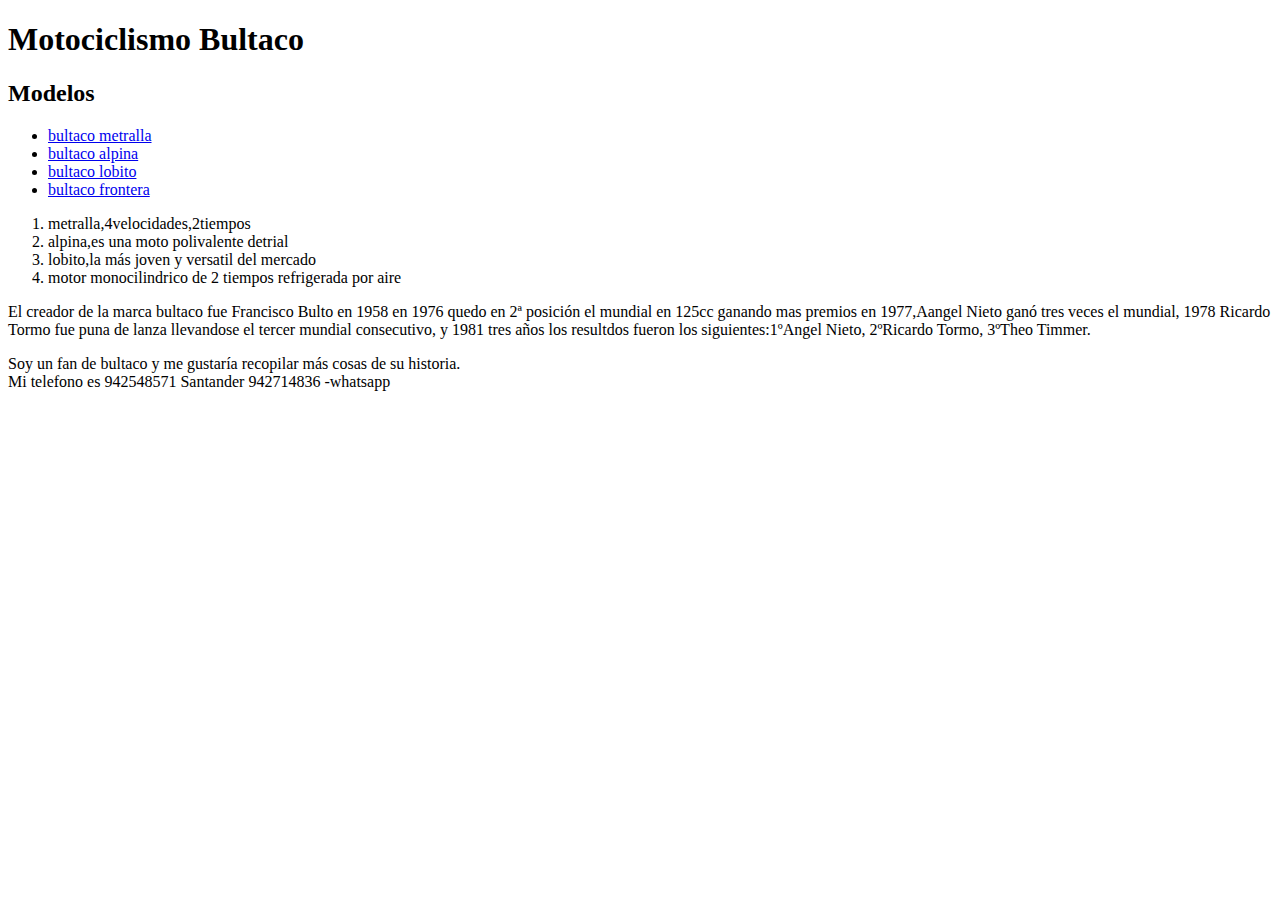
==== index.html @ 7620568e "Ajuste repo" ====
<!DOCTYPE html>
<html lang="es">
<head>
    
    <meta charset="UTF-8">
    <meta name="viewport" content="width=device-width, initial-scale=1.0">
    <meta name="robots" conten="index,follow">
    <title>motociclismo</title>
</head>
<header
    <div><h1>Motociclismo Bultaco</h1></div>
    <div>
        <h2>Modelos</h2>
      <ul>
        <li><a href="pages/metralla.html">bultaco metralla</a></li>
        <li><a href="pages/alpina.html">bultaco alpina</a></li>
        <li><a href="pages/lobito.html">bultaco lobito</a></li>
        <li><a href="pages/frontera.html">bultaco frontera</a></li>
    </ul>
    </div>
    </header>
    <ol>
        <li>metralla,4velocidades,2tiempos</li>
        <li>alpina,es una moto polivalente detrial</li>
        <li>lobito,la más joven y versatil del mercado</li>
        <li>motor monocilindrico de 2 tiempos refrigerada por aire</li>
    </ol>
<body>
    <p>El creador de la marca bultaco fue Francisco Bulto en 1958
       en 1976 quedo en 2ª posición el mundial en 125cc
       ganando mas premios en 1977,Aangel Nieto ganó tres veces el mundial, 1978 Ricardo Tormo
       fue puna de lanza llevandose el tercer mundial consecutivo, y 1981 tres años los resultdos 
       fueron los siguientes:1ºAngel Nieto, 2ºRicardo Tormo, 3ºTheo Timmer.
    </p>
</body>
<footer>
    <li>Soy un fan de bultaco y me gustaría recopilar más cosas de su historia.</li>
    Mi telefono es 942548571 Santander
    942714836 -whatsapp 

    
</footer>
</html>
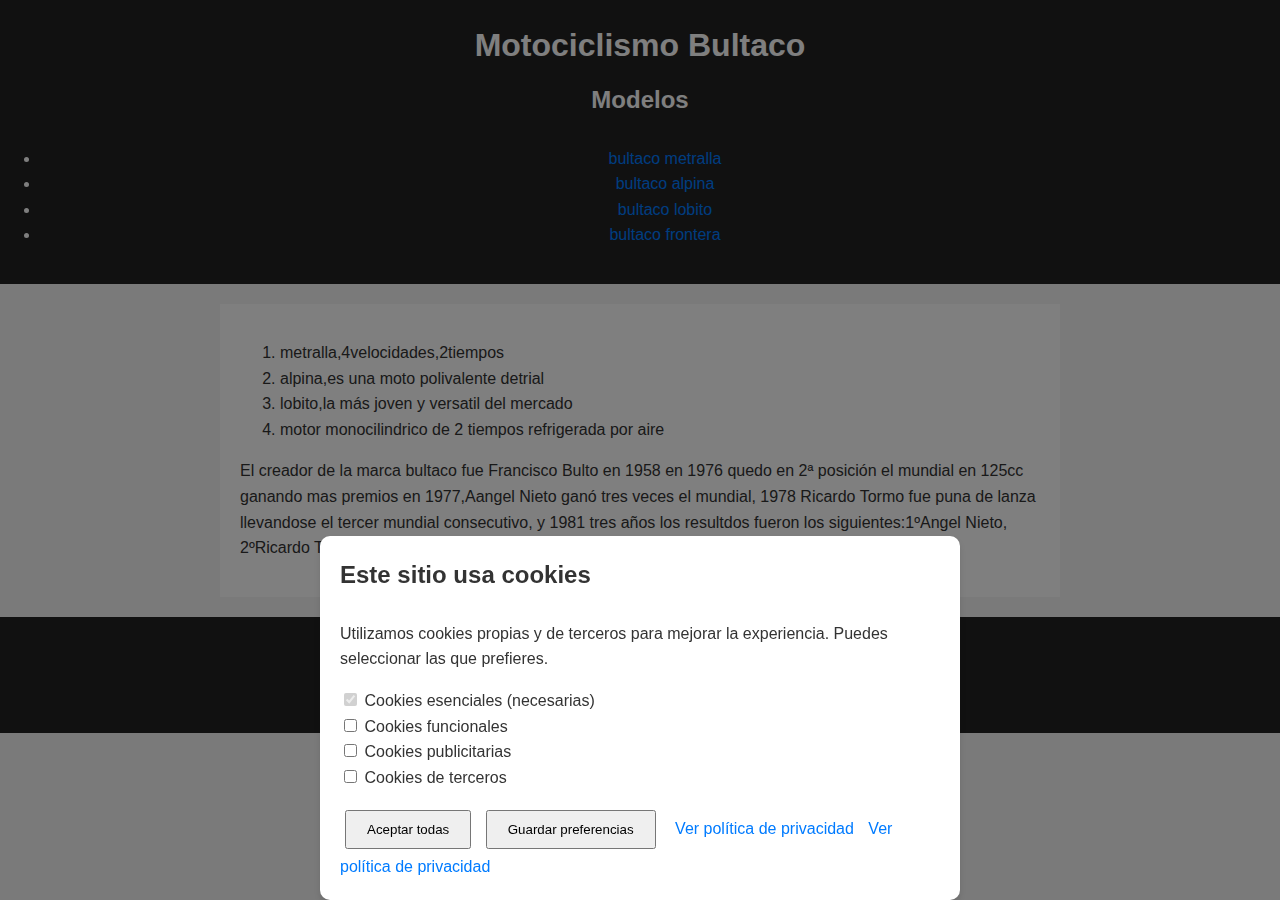
==== commit 67372b86: "actualizacion" ====
--- a/index.html
+++ b/index.html
@@ -6,8 +6,13 @@
     <meta name="viewport" content="width=device-width, initial-scale=1.0">
     <meta name="robots" conten="index,follow">
     <title>motociclismo</title>
+    <link rel="stylesheet" href="statics/stylescookies.css">
+    <link rel="stylesheet" href="statics/styles.css">
 </head>
-<header
+
+    
+<body>
+    <header>
     <div><h1>Motociclismo Bultaco</h1></div>
     <div>
         <h2>Modelos</h2>
@@ -18,26 +23,53 @@
         <li><a href="pages/frontera.html">bultaco frontera</a></li>
     </ul>
     </div>
-    </header>
-    <ol>
+</header>
+<main>
+<ol>
         <li>metralla,4velocidades,2tiempos</li>
         <li>alpina,es una moto polivalente detrial</li>
         <li>lobito,la más joven y versatil del mercado</li>
         <li>motor monocilindrico de 2 tiempos refrigerada por aire</li>
     </ol>
-<body>
     <p>El creador de la marca bultaco fue Francisco Bulto en 1958
        en 1976 quedo en 2ª posición el mundial en 125cc
        ganando mas premios en 1977,Aangel Nieto ganó tres veces el mundial, 1978 Ricardo Tormo
        fue puna de lanza llevandose el tercer mundial consecutivo, y 1981 tres años los resultdos 
        fueron los siguientes:1ºAngel Nieto, 2ºRicardo Tormo, 3ºTheo Timmer.
     </p>
-</body>
+</main>
 <footer>
     <li>Soy un fan de bultaco y me gustaría recopilar más cosas de su historia.</li>
-    Mi telefono es 942548571 Santander
-    942714836 -whatsapp 
+    <li>Mi telefono es 942548571 Santander</li>
+    <li>942714836 -whatsapp</li>
+    
 
     
 </footer>
+</body>
+
+
+    <!-- Banner de cookies -->
+    <div id="cookie-banner" class="banner-hidden">
+        <div id="cookie-overlay"></div>
+        <div id="cookie-popup">
+            <h2>Este sitio usa cookies</h2>
+            <p>Utilizamos cookies propias y de terceros para mejorar la experiencia. Puedes seleccionar las que prefieres.</p>
+            <div class="cookie-options">
+                <label><input type="checkbox" id="essential" disabled checked> Cookies esenciales (necesarias)</label><br>
+                <label><input type="checkbox" id="functional"> Cookies funcionales</label><br>
+                <label><input type="checkbox" id="advertising"> Cookies publicitarias</label><br>
+                <label><input type="checkbox" id="third-party"> Cookies de terceros</label><br>
+            </div>
+            <div class="cookie-buttons">
+                <button id="accept-all">Aceptar todas</button>
+                <button id="save-preferences">Guardar preferencias</button>
+                <a href="pages/lopd.html" target="_blank">Ver política de privacidad</a>
+                <a href="pages/txtkookis.html" target="_blank">Ver política de privacidad</a>
+            </div>
+        </div>
+    </div>
+
+    <script src="scripts/scriptcookies.js"></script>
+
 </html>--- a/statics/stylescookies.css
+++ b/statics/stylescookies.css
@@ -0,0 +1,51 @@
+/* Ensombrece la página cuando aparece el banner */
+#cookie-overlay {
+    position: fixed;
+    top: 0;
+    left: 0;
+    width: 100%;
+    height: 100%;
+    background-color: rgba(0, 0, 0, 0.5);
+    z-index: 999;
+    display: none; /* Mostrar al activar el banner */
+}
+
+/* Estilo del banner */
+#cookie-popup {
+    position: fixed;
+    bottom: 0;
+    left: 50%;
+    transform: translateX(-50%);
+    width: 80%;
+    max-width: 600px;
+    background-color: white;
+    padding: 20px;
+    border-radius: 10px;
+    box-shadow: 0px 4px 6px rgba(0, 0, 0, 0.1);
+    z-index: 1000;
+    display: none; /* Mostrar al activar el banner */
+}
+
+.banner-hidden #cookie-popup, .banner-hidden #cookie-overlay {
+    display: none;
+}
+
+.banner-visible #cookie-popup, .banner-visible #cookie-overlay {
+    display: block;
+}
+
+.cookie-buttons {
+    margin-top: 15px;
+}
+
+button {
+    padding: 10px 20px;
+    margin: 5px;
+    cursor: pointer;
+}
+
+a {
+    margin-left: 10px;
+    text-decoration: none;
+    color: blue;
+}
--- a/statics/styles.css
+++ b/statics/styles.css
@@ -0,0 +1,90 @@
+body {
+    font-family: Arial, sans-serif;
+    margin: 0;
+    padding: 0;
+    line-height: 1.6;
+    background-color: #f4f4f4;
+    color: #333;
+}
+
+header, footer {
+    background-color: #222;
+    color: #fff;
+    text-align: center;
+    padding: 20px 0;
+}
+
+h1, h2 {
+    margin: 0;
+    padding-bottom: 10px;
+}
+
+header nav ul {
+    list-style: none;
+    padding: 0;
+}
+
+header nav ul li {
+    display: inline;
+    margin: 0 10px;
+}
+
+header nav ul li a {
+    color: #fff;
+    text-decoration: none;
+}
+
+header nav ul li a:hover {
+    text-decoration: underline;
+}
+
+/* Main Content */
+main {
+    padding: 20px;
+    background-color: #fff;
+    max-width: 800px;
+    margin: 20px auto;
+}
+
+section ol {
+    padding-left: 20px;
+}
+
+section ol li {
+    margin-bottom: 10px;
+}
+.img-container{
+    display: flex;
+    justify-content: center;
+}
+img{
+    width: 500px;
+    
+}
+
+/* Footer */
+footer p {
+    margin: 5px 0;
+}
+
+/* Links */
+a {
+    color: #007BFF;
+    text-decoration: none;
+}
+
+a:hover {
+    text-decoration: underline;
+}
+
+/* Responsive */
+@media (max-width: 768px) {
+    header nav ul li {
+        display: block;
+        margin: 10px 0;
+    }
+
+    main {
+        padding: 10px;
+    }
+}